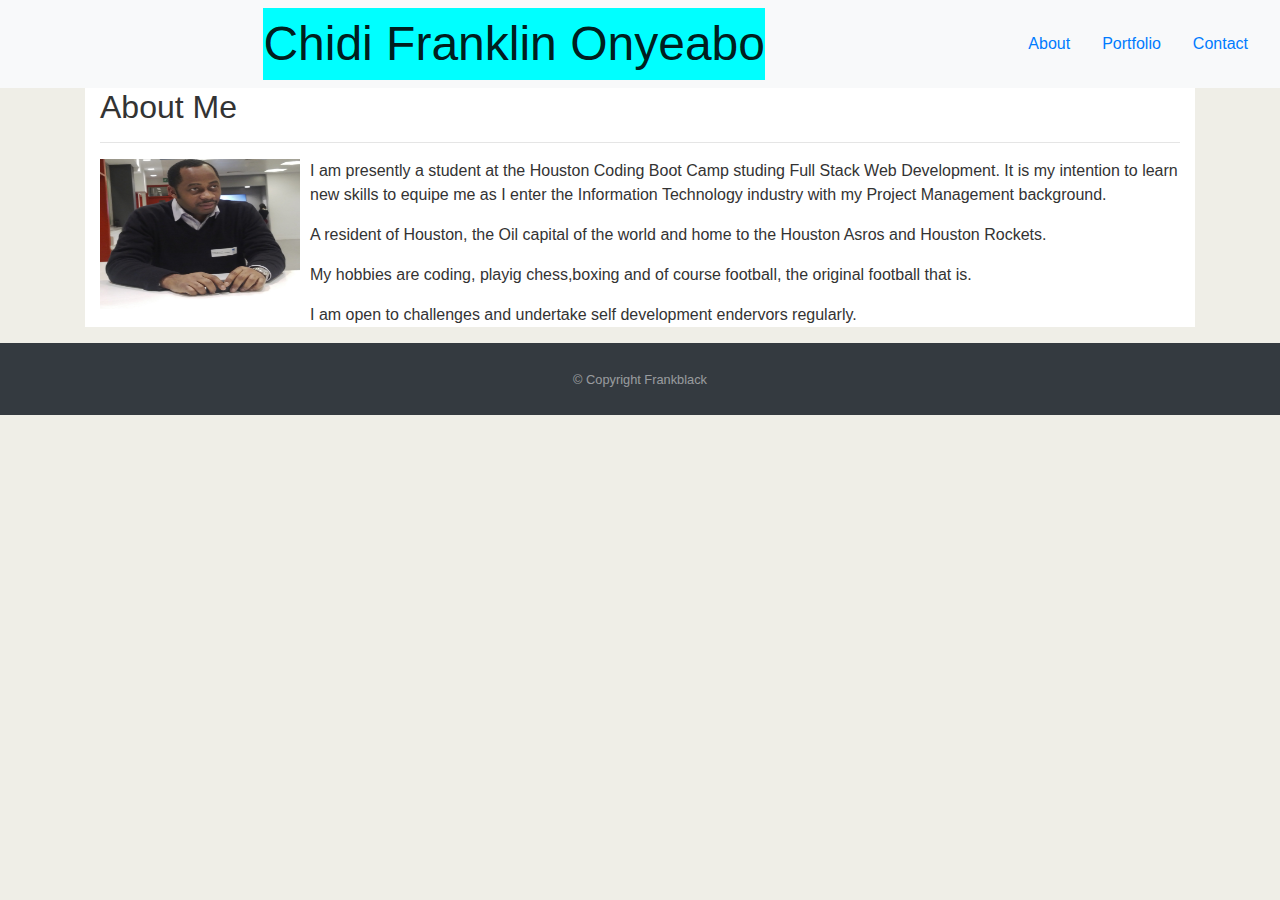
==== index.html @ 37acde79 "Revision" ====
<!DOCTYPE html>
<html lang="en-us">

<head>
  <!--Required meta tags-->
  <meta charset="UTF-8">
  <meta name="viewport" content="width=device-width, initial-scale=1, shrink-to-fit=no">
  <link rel="stylesheet" href="https://stackpath.bootstrapcdn.com/bootstrap/4.4.1/css/bootstrap.min.css" integrity="sha384-Vkoo8x4CGsO3+Hhxv8T/Q5PaXtkKtu6ug5TOeNV6gBiFeWPGFN9MuhOf23Q9Ifjh" crossorigin="anonymous">
  <link rel="stylesheet" type="text/css" href="./Assets/css/style.css">
  <title>Chidi Franklin Onyeabo's Portfolio</title>
</head>

    <body>
        <nav class="navbar bg-light navbar-light navbar-expand-md">
            
            <!-- As a heading -->
                
            <span class="navbar-brand mb-0 h1" style="background-color: aqua">Chidi Franklin Onyeabo</span>
                    
                <a class="nav-item nav-link active" href="About">About</a>
                <a class="nav-item nav-link" href="https://fonyeabo12.github.io/My-Bio/Portfolio">Portfolio</a>
                <a class="nav-item nav-link" href="https://fonyeabo12.github.io/My-Bio/Contact">Contact</a>
                
                        
            
        </nav>
    
    
        <section class="container" id="main-bio">


            <main class="container width: 50% flex-column flex-sm-row" style="background-color: white">
                
                <h2>About Me</h2>


                <hr>

                <p><img id="bio-image" src="Assets/images/Photo.jpg" class="img-responsive" align="left" alt="Franklin Chidi Onyeabo">I am presently a student at the Houston Coding Boot Camp studing Full Stack Web Development. It is my intention to learn new skills to equipe me as I enter the Information Technology industry with my Project Management background.</p>
                <p>A resident of Houston, the Oil capital of the world and home to the Houston Asros and Houston Rockets.</p>  
                <p>My hobbies are coding, playig chess,boxing and of course football, the original football that is.</p>  
                <p>I am open to challenges and undertake self development endervors regularly.</p>  
                
            </main>        

                
        </section>

    </body>

<!-- Footer -->
<footer id="sticky-footer"  class="py-4 bg-dark text-white-50">
    <div class="container text-center">
      <small>&copy Copyright Frankblack</small>
    </div>
</footer>
</html>
---- Assets/css/style.css ----
body {
    background-color: #efeee7;
    font-style: Georgia,"Times New Roman",Times,serif;
    color: #333333;
    margin: 0;
    padding: 0;
}

header {
    background-color: white;
}

#span {
    white-space: nowrap;
    margin: 0;
    margin-bottom: 20px;
    padding: 50px 0;
}

#d-inline-flex {
    box-sizing: ;
}

.navbar-brand{
    padding: 0px;
    font-size: 3rem;
    margin: 0 auto;
}

#contact-info {
    width: 30%;
    margin-top: 10px background-color= cyan;
}

img {
    width: 200px;
    height: 150px;
    margin-left: auto;
    margin-right: 10px;
}

#sticky-footer {
    padding-bottom: 0rem;
    
}


.hr {
    height: 60px;
    border: 0;
    box-shadow: inset 0 12px 12px -12px gray;
    margin-bottom: 30px;
}
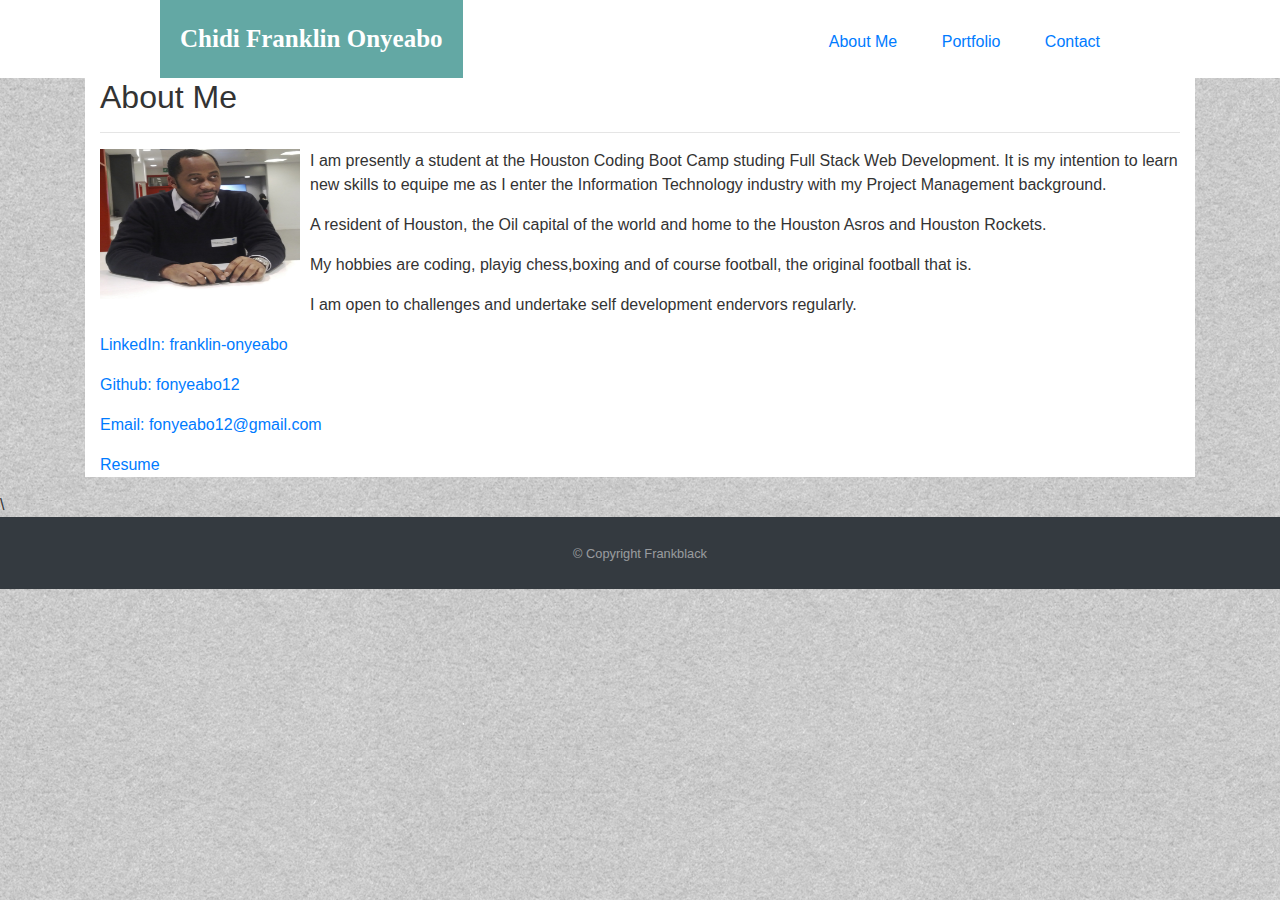
==== commit 94787504: "Updated Portfolio" ====
--- a/index.html
+++ b/index.html
@@ -11,22 +11,20 @@
 </head>
 
     <body>
-        <nav class="navbar bg-light navbar-light navbar-expand-md">
-            
-            <!-- As a heading -->
-                
-            <span class="navbar-brand mb-0 h1" style="background-color: aqua">Chidi Franklin Onyeabo</span>
-                    
-                <a class="nav-item nav-link active" href="About">About</a>
-                <a class="nav-item nav-link" href="https://fonyeabo12.github.io/My-Bio/Portfolio">Portfolio</a>
-                <a class="nav-item nav-link" href="https://fonyeabo12.github.io/My-Bio/Contact">Contact</a>
-                
-                        
-            
-        </nav>
-    
-    
-        <section class="container" id="main-bio">
+        <header>
+            <div class='wrapper'>
+                <div id='name'>Chidi Franklin Onyeabo</div>
+
+                <nav>
+                        <a href='index.html' class='navigation'>About Me</a>
+                        <a href='portfolio.html' class='navigation'>Portfolio</a>
+                        <a href='contact.html' class='navigation'>Contact</a>
+                </nav>
+            </div>
+        </header>
+        
+
+    <section class="container" id="main-bio">
 
 
             <main class="container width: 50% flex-column flex-sm-row" style="background-color: white">
@@ -41,12 +39,25 @@
                 <p>My hobbies are coding, playig chess,boxing and of course football, the original football that is.</p>  
                 <p>I am open to challenges and undertake self development endervors regularly.</p>  
                 
+
+
+
+                <footer id="pageFooter">
+                <div class="rightCol">
+                    <p><a href="LinkedIn:"www.linkedin.com/in/franklin-onyeabo title="LinkedIn">LinkedIn: franklin-onyeabo</a></p>
+                    <p><a href="Github:"https://github.com/fonyeabo12 title="Github">Github: fonyeabo12</a></p>
+                    <p><a href="Email:"fonyeabo12@gmail.com  title="Email">Email: fonyeabo12@gmail.com</a></p>
+                    <p><a href="https://documentcloud.adobe.com/link/review?uri=urn:aaid:scds:US:9132a88d-be16-4ff3-a6cd-7f1d65319f53"  title="Resume">Resume</a></p>
+
+                </div>
+            
+            </footer>
             </main>        
+    
+                
+    </section>
 
-                
-        </section>
-
-    </body>
+    </body>\
 
 <!-- Footer -->
 <footer id="sticky-footer"  class="py-4 bg-dark text-white-50">
--- a/Assets/css/style.css
+++ b/Assets/css/style.css
@@ -1,21 +1,67 @@
 body {
-    background-color: #efeee7;
     font-style: Georgia,"Times New Roman",Times,serif;
     color: #333333;
     margin: 0;
     padding: 0;
+    background: url('../images/grey_background.jpg');
+    display: flex;
+    flex-direction: column;
 }
 
 header {
     background-color: white;
 }
 
-#span {
-    white-space: nowrap;
-    margin: 0;
-    margin-bottom: 20px;
-    padding: 50px 0;
+.wrapper {
+
+    overflow: auto;
+    clear: both;
+    width: 960px;
+    margin: auto;
+    text-align: center;
+    
+
 }
+
+
+nav {
+
+    float: right; 
+    padding-top: 30px;
+    padding-bottom: 20px;
+    
+
+}
+
+
+
+#name {
+
+    float: left;
+    padding: 20px;
+    background-color: #63A8A4;
+    color: white;
+    font-weight: bold;
+    font-family: 'Times New Roman', 'Georgia', Times, serif;
+    font-size: 25px;
+
+}
+
+
+
+.navigation {
+
+    border-right: 2px white;
+
+}
+
+
+nav a {
+
+    padding-right: 20px;
+    padding-left: 20px;
+}
+
 
 #d-inline-flex {
     box-sizing: ;
@@ -51,3 +97,9 @@
     box-shadow: inset 0 12px 12px -12px gray;
     margin-bottom: 30px;
 }
+
+.card {
+    padding: 5px 5px 10px 5px; 
+    margin: 5px 5px 5px 5px;
+  
+}
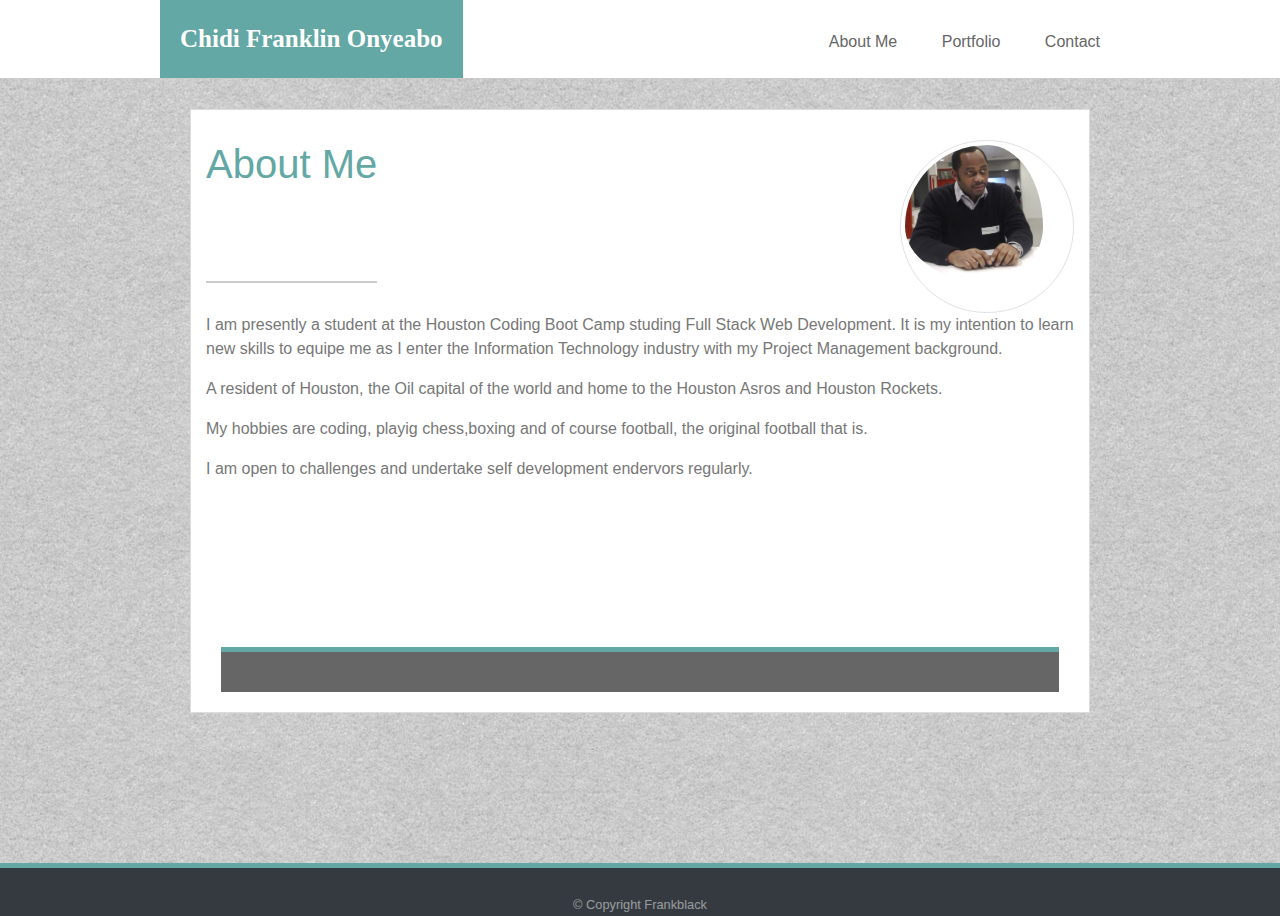
==== commit fece1301: "changes made" ====
--- a/index.html
+++ b/index.html
@@ -7,7 +7,7 @@
   <meta name="viewport" content="width=device-width, initial-scale=1, shrink-to-fit=no">
   <link rel="stylesheet" href="https://stackpath.bootstrapcdn.com/bootstrap/4.4.1/css/bootstrap.min.css" integrity="sha384-Vkoo8x4CGsO3+Hhxv8T/Q5PaXtkKtu6ug5TOeNV6gBiFeWPGFN9MuhOf23Q9Ifjh" crossorigin="anonymous">
   <link rel="stylesheet" type="text/css" href="./Assets/css/style.css">
-  <title>Chidi Franklin Onyeabo's Portfolio</title>
+  <title>Chidi Franklin Onyeabo | Portfolio</title>
 </head>
 
     <body>
@@ -17,47 +17,50 @@
 
                 <nav>
                         <a href='index.html' class='navigation'>About Me</a>
-                        <a href='portfolio.html' class='navigation'>Portfolio</a>
-                        <a href='contact.html' class='navigation'>Contact</a>
+                        <a href='./Portfolio.html' class='navigation'>Portfolio</a>
+                        <a href='./Contact.html' class='navigation'>Contact</a>
                 </nav>
             </div>
         </header>
         
 
-    <section class="container" id="main-bio">
+    <section id="about">
 
 
-            <main class="container width: 50% flex-column flex-sm-row" style="background-color: white">
+            <main class="row">
                 
-                <h2>About Me</h2>
+                <h1>About Me</h1>
 
 
                 <hr>
 
-                <p><img id="bio-image" src="Assets/images/Photo.jpg" class="img-responsive" align="left" alt="Franklin Chidi Onyeabo">I am presently a student at the Houston Coding Boot Camp studing Full Stack Web Development. It is my intention to learn new skills to equipe me as I enter the Information Technology industry with my Project Management background.</p>
+                <img id="profile" class="rounded img-thumbnail rounded-circle" src="Assets/images/Photo.jpg" alt="profile picture">
+                <p>I am presently a student at the Houston Coding Boot Camp studing Full Stack Web Development. It is my intention to learn new skills to equipe me as I enter the Information Technology industry with my Project Management background.</p>
                 <p>A resident of Houston, the Oil capital of the world and home to the Houston Asros and Houston Rockets.</p>  
                 <p>My hobbies are coding, playig chess,boxing and of course football, the original football that is.</p>  
                 <p>I am open to challenges and undertake self development endervors regularly.</p>  
                 
 
 
-
-                <footer id="pageFooter">
+                
+            </main>
+            
+            
+            <footer id="pageFooter">
                 <div class="rightCol">
                     <p><a href="LinkedIn:"www.linkedin.com/in/franklin-onyeabo title="LinkedIn">LinkedIn: franklin-onyeabo</a></p>
                     <p><a href="Github:"https://github.com/fonyeabo12 title="Github">Github: fonyeabo12</a></p>
                     <p><a href="Email:"fonyeabo12@gmail.com  title="Email">Email: fonyeabo12@gmail.com</a></p>
-                    <p><a href="https://documentcloud.adobe.com/link/review?uri=urn:aaid:scds:US:9132a88d-be16-4ff3-a6cd-7f1d65319f53"  title="Resume">Resume</a></p>
+                    <p><a href="https://documentcloud.adobe.com/link/review?uri=urn:aaid:scds:US:5ff3debc-d551-4745-8292-79f5097cb844"  title="Resume">Resume</a></p>
 
                 </div>
             
             </footer>
-            </main>        
     
                 
     </section>
 
-    </body>\
+    </body>
 
 <!-- Footer -->
 <footer id="sticky-footer"  class="py-4 bg-dark text-white-50">
--- a/Assets/css/style.css
+++ b/Assets/css/style.css
@@ -1,15 +1,36 @@
 body {
-    font-style: Georgia,"Times New Roman",Times,serif;
-    color: #333333;
+
     margin: 0;
     padding: 0;
+    font-family: 'Arial', 'Helvetica Neue', Helvetica, sans-serif;
+    color: #777777;
     background: url('../images/grey_background.jpg');
+    height: 100%;
     display: flex;
     flex-direction: column;
+    
+
+}
+
+/* Header */
+
+a {
+    text-decoration : none; 
+    color : #666666;
+}
+
+a:hover {
+
+    color: lightgray;
 }
 
 header {
-    background-color: white;
+
+
+    background-color: #FFFFFF;
+    border-bottom: 1px solid #cccccc;
+    
+
 }
 
 .wrapper {
@@ -22,18 +43,6 @@
     
 
 }
-
-
-nav {
-
-    float: right; 
-    padding-top: 30px;
-    padding-bottom: 20px;
-    
-
-}
-
-
 
 #name {
 
@@ -47,14 +56,14 @@
 
 }
 
-
-
-.navigation {
-
-    border-right: 2px white;
-
-}
-
+nav {
+
+    float: right; 
+    padding-top: 30px;
+    padding-bottom: 20px;
+    
+
+}
 
 nav a {
 
@@ -62,44 +71,232 @@
     padding-left: 20px;
 }
 
-
-#d-inline-flex {
-    box-sizing: ;
-}
-
-.navbar-brand{
-    padding: 0px;
-    font-size: 3rem;
-    margin: 0 auto;
-}
-
-#contact-info {
-    width: 30%;
-    margin-top: 10px background-color= cyan;
-}
-
-img {
-    width: 200px;
-    height: 150px;
-    margin-left: auto;
-    margin-right: 10px;
-}
-
-#sticky-footer {
-    padding-bottom: 0rem;
-    
-}
-
-
-.hr {
-    height: 60px;
-    border: 0;
-    box-shadow: inset 0 12px 12px -12px gray;
+.gborder {
+
+    border-right: 1px solid #F0F0F0;
+
+}
+
+/* Body: "About" Content */
+
+section {
+
+    
+    margin: auto;
+    overflow: auto;  
+    background-color: #ffffff;
+    border: 1px solid #dddddd;
+    flex: 1 0 auto;
+    min-height: calc(75vh - 122px);
+
+}
+
+#about {
+
+    padding: 30px 30px 20px 30px;
+    margin-top: 30px;
+    width: 900px;
+    
+}
+
+#profile {
+
+    /* height: 256px;
+    width: 192px; */
+    height: 30%;
+    width: 20%;
+    float: left; 
+    padding-right: 30px;
+    padding-bottom: 30px;
+}
+
+h1 {
+
+    border-bottom: 2px solid #cccccc;
+    padding-bottom: 20px;
     margin-bottom: 30px;
-}
-
-.card {
-    padding: 5px 5px 10px 5px; 
-    margin: 5px 5px 5px 5px;
-  
-}
+    color: #63A8A4;
+
+}
+
+#content-about {
+
+}
+
+
+/* Body: "Contact" Content */
+
+#contact {
+
+    padding: 30px 30px 20px 30px;
+    margin-top: 30px;
+    width: 900px;
+    
+}
+
+#contact-name {
+    
+  }
+  
+#email {
+
+    margin-top: 20px;
+    
+  }
+  
+#message {
+
+    margin-top: 20px;
+    margin-bottom: 20px;
+    
+  }
+
+  /* /* input, textarea, select, button { 
+    width : 150px;
+    margin: 0;
+  
+    -webkit-box-sizing: border-box; /* For legacy WebKit based browsers */
+       /* -moz-box-sizing: border-box; /* For legacy (Firefox <29) Gecko based browsers */
+            /* box-sizing: border-box; 
+  } */
+
+  input {
+    font    : .9em/1.5em "handwriting", 'Arial';
+  
+    /* padding : 0 10px; */
+    margin  : 0;
+    width   : 895px;
+    height: 20px;
+  
+    background: none;
+  }
+  
+  
+    textarea {
+    font    : .9em/1.5em "handwriting", 'Arial';
+  
+    padding : 0 10px;
+    margin  : 0;
+    width   : 880px;
+    height: 300px;
+  
+    background: none;
+  }
+
+
+  button {
+    /* position     : absolute;
+    left         : 440px;
+    top          : 360px; */
+  
+    padding      :20px;
+  
+    font         : bold 1em 'Arial';
+    border       : none;
+    /* border-radius: 5px; */
+    background   : #63A8A4;
+    color: #ffffff;
+  
+    cursor       : pointer;
+  
+  /* -webkit-transform: rotate(-1.5deg);
+     -moz-transform: rotate(-1.5deg);
+      -ms-transform: rotate(-1.5deg);
+       -o-transform: rotate(-1.5deg);
+          transform: rotate(-1.5deg); */
+  }
+  
+  
+  button:hover,
+  button:focus {
+    outline   : none;
+    background: #2C6342;
+    color   : #FFF;
+  }
+
+
+  /* Body: Portfolio */
+
+  #portfolio {
+
+    padding: 30px 30px 20px 30px;
+    margin-top: 30px;
+    width: 900px;
+    
+}
+
+/* the below code does not work as I expected. It turns out some interesting effect"
+
+#hangman, 
+#rpg_game,
+#trivia,
+#rutgers,
+#rps {
+
+    height: 222px;
+    width: 316px;
+
+} */
+
+.photo-size {
+
+    height: 222px;
+    width: 316px;
+}
+
+#content-portfolio p {
+
+    text-align: center;
+    background: #4aaaa5;
+    color   : #FFF;
+    padding: 20px;
+    position: relative;
+    top: -90px;
+    /* Using Percentage and it works!!! */
+    /* bottom: 32%; */
+}
+
+#content-portfolio {
+
+    overflow: auto;
+    clear: both;
+
+}
+
+.wrap-project {
+
+    float: left;
+}
+
+#trivia, #rutgers {
+
+    margin-left: 30px;
+}
+
+div #hangman,
+div #rpg_game,
+div #trivia,
+div #rutgers,
+div #rps {
+
+    height: 280px;
+}
+
+
+/* Footer */
+
+footer {
+
+    text-align: center; 
+    flex-shrink: 0;
+    background: #666666;
+    color: #ffffff;
+    border-top: 5px solid #63A8A4;
+    padding: 20px;
+    height: 20px;
+    margin-top: 150px;
+}
+
+
+
+
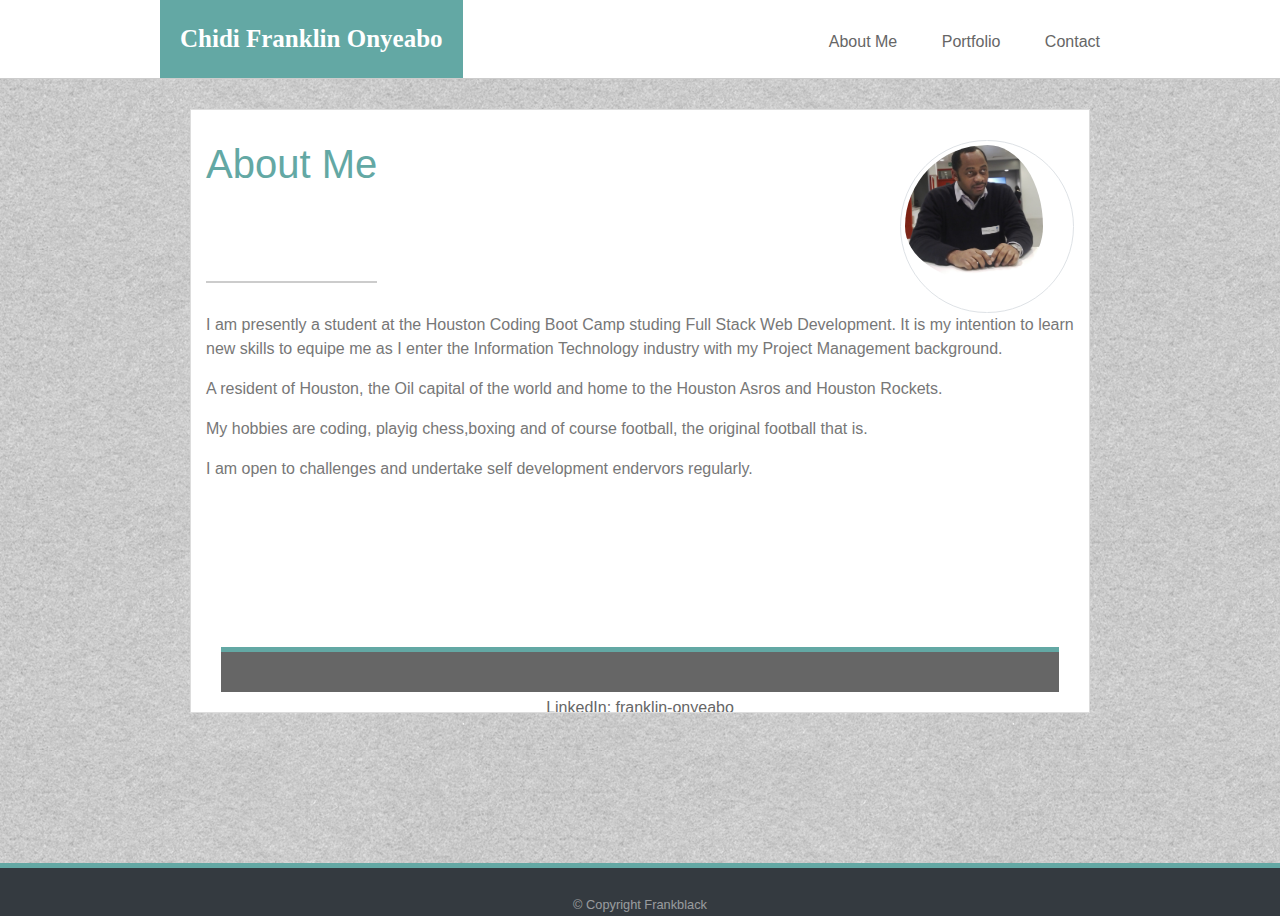
==== commit db225b3f: "modified file" ====
--- a/index.html
+++ b/index.html
@@ -48,6 +48,8 @@
             
             <footer id="pageFooter">
                 <div class="rightCol">
+
+                    <br>
                     <p><a href="LinkedIn:"www.linkedin.com/in/franklin-onyeabo title="LinkedIn">LinkedIn: franklin-onyeabo</a></p>
                     <p><a href="Github:"https://github.com/fonyeabo12 title="Github">Github: fonyeabo12</a></p>
                     <p><a href="Email:"fonyeabo12@gmail.com  title="Email">Email: fonyeabo12@gmail.com</a></p>
